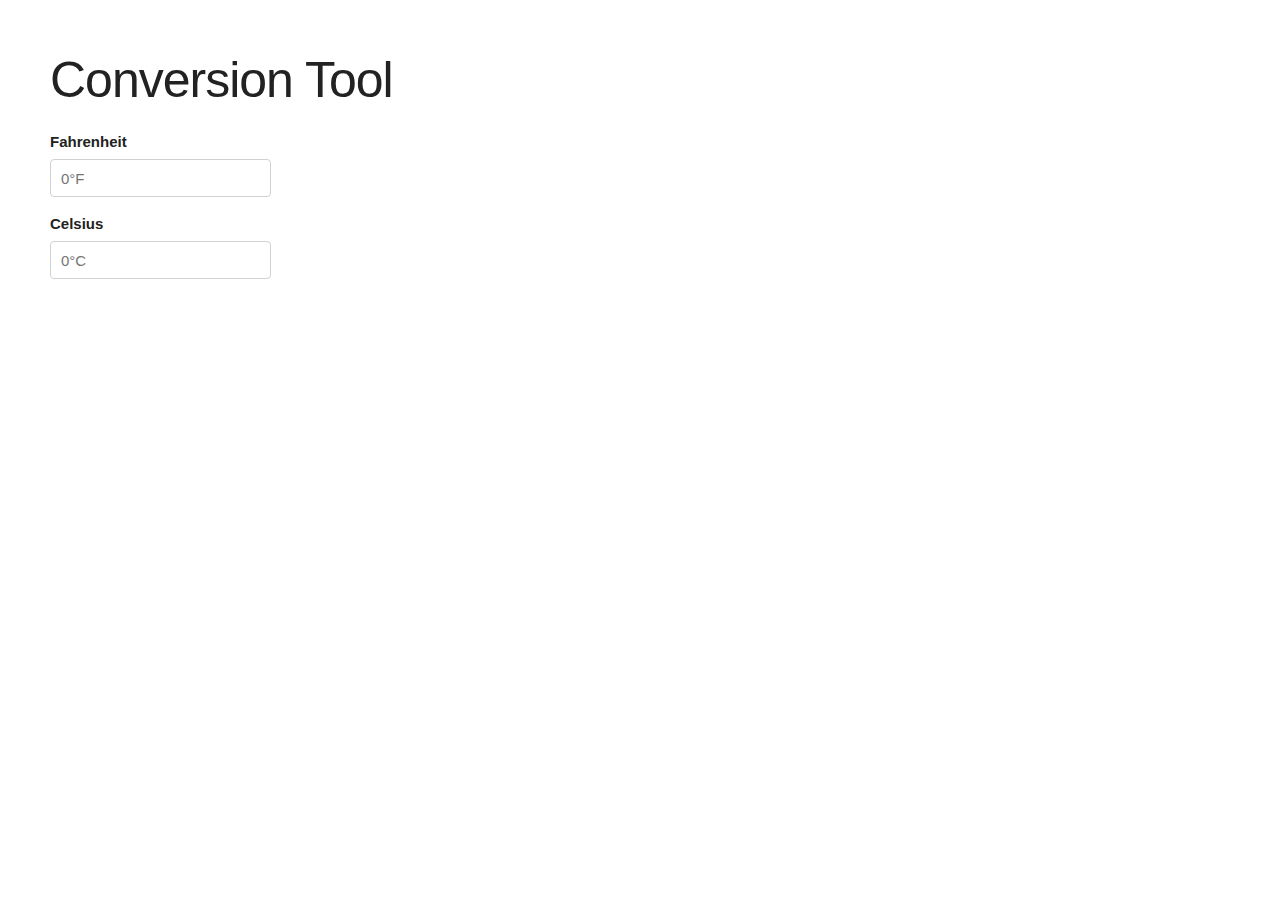
==== Conversion/index.html @ f4d46653 "b" ====
<!DOCTYPE html>
<html lang="en">
<head>
    <meta charset="UTF-8">
    <meta name="viewport" content="width=device-width, initial-scale=1.0">
    <link rel="stylesheet" href="../css/normalize.css">
    <link rel="stylesheet" href="../css/skeleton.css"> 
    <title>Conversiont</title>
</head>
<body>
    <h1>Conversion Tool</h1>

    <form action="">
        <label for="Fahrenheit">Fahrenheit</label>
        <input type="number" id="fahrInput" placeholder="0°F" oninput="test()">
        <label for="Celsius">Celsius</label>
        <input type="number" id="celsiusInput" placeholder="0°C" oninput="test()">
    </form>

    <script src="script.js"></script>
</body>
</html>
---- css/skeleton.css ----
/*
* Skeleton V2.0.4
* Copyright 2014, Dave Gamache
* www.getskeleton.com
* Free to use under the MIT license.
* http://www.opensource.org/licenses/mit-license.php
* 12/29/2014
*/


/* Table of contents
––––––––––––––––––––––––––––––––––––––––––––––––––
- Grid
- Base Styles
- Typography
- Links
- Buttons
- Forms
- Lists
- Code
- Tables
- Spacing
- Utilities
- Clearing
- Media Queries
*/


/* Grid
–––––––––––––––––––––––––––––––––––––––––––––––––– */
.container {
  position: relative;
  width: 100%;
  max-width: 960px;
  margin: 0 auto;
  padding: 0 20px;
  box-sizing: border-box; }
.column,
.columns {
  width: 100%;
  float: left;
  box-sizing: border-box; }

/* For devices larger than 400px */
@media (min-width: 400px) {
  .container {
    width: 85%;
    padding: 0; }
}

/* For devices larger than 550px */
@media (min-width: 550px) {
  .container {
    width: 80%; }
  .column,
  .columns {
    margin-left: 4%; }
  .column:first-child,
  .columns:first-child {
    margin-left: 0; }

  .one.column,
  .one.columns                    { width: 4.66666666667%; }
  .two.columns                    { width: 13.3333333333%; }
  .three.columns                  { width: 22%;            }
  .four.columns                   { width: 30.6666666667%; }
  .five.columns                   { width: 39.3333333333%; }
  .six.columns                    { width: 48%;            }
  .seven.columns                  { width: 56.6666666667%; }
  .eight.columns                  { width: 65.3333333333%; }
  .nine.columns                   { width: 74.0%;          }
  .ten.columns                    { width: 82.6666666667%; }
  .eleven.columns                 { width: 91.3333333333%; }
  .twelve.columns                 { width: 100%; margin-left: 0; }

  .one-third.column               { width: 30.6666666667%; }
  .two-thirds.column              { width: 65.3333333333%; }

  .one-half.column                { width: 48%; }

  /* Offsets */
  .offset-by-one.column,
  .offset-by-one.columns          { margin-left: 8.66666666667%; }
  .offset-by-two.column,
  .offset-by-two.columns          { margin-left: 17.3333333333%; }
  .offset-by-three.column,
  .offset-by-three.columns        { margin-left: 26%;            }
  .offset-by-four.column,
  .offset-by-four.columns         { margin-left: 34.6666666667%; }
  .offset-by-five.column,
  .offset-by-five.columns         { margin-left: 43.3333333333%; }
  .offset-by-six.column,
  .offset-by-six.columns          { margin-left: 52%;            }
  .offset-by-seven.column,
  .offset-by-seven.columns        { margin-left: 60.6666666667%; }
  .offset-by-eight.column,
  .offset-by-eight.columns        { margin-left: 69.3333333333%; }
  .offset-by-nine.column,
  .offset-by-nine.columns         { margin-left: 78.0%;          }
  .offset-by-ten.column,
  .offset-by-ten.columns          { margin-left: 86.6666666667%; }
  .offset-by-eleven.column,
  .offset-by-eleven.columns       { margin-left: 95.3333333333%; }

  .offset-by-one-third.column,
  .offset-by-one-third.columns    { margin-left: 34.6666666667%; }
  .offset-by-two-thirds.column,
  .offset-by-two-thirds.columns   { margin-left: 69.3333333333%; }

  .offset-by-one-half.column,
  .offset-by-one-half.columns     { margin-left: 52%; }

}


/* Base Styles
–––––––––––––––––––––––––––––––––––––––––––––––––– */
/* NOTE
html is set to 62.5% so that all the REM measurements throughout Skeleton
are based on 10px sizing. So basically 1.5rem = 15px :) */
html {
  font-size: 62.5%; }
body {
  font-size: 1.5em; /* currently ems cause chrome bug misinterpreting rems on body element */
  line-height: 1.6;
  font-weight: 400;
  font-family: "Raleway", "HelveticaNeue", "Helvetica Neue", Helvetica, Arial, sans-serif;
  color: #222; }


/* Typography
–––––––––––––––––––––––––––––––––––––––––––––––––– */
h1, h2, h3, h4, h5, h6 {
  margin-top: 0;
  margin-bottom: 2rem;
  font-weight: 300; }
h1 { font-size: 4.0rem; line-height: 1.2;  letter-spacing: -.1rem;}
h2 { font-size: 3.6rem; line-height: 1.25; letter-spacing: -.1rem; }
h3 { font-size: 3.0rem; line-height: 1.3;  letter-spacing: -.1rem; }
h4 { font-size: 2.4rem; line-height: 1.35; letter-spacing: -.08rem; }
h5 { font-size: 1.8rem; line-height: 1.5;  letter-spacing: -.05rem; }
h6 { font-size: 1.5rem; line-height: 1.6;  letter-spacing: 0; }

/* Larger than phablet */
@media (min-width: 550px) {
  h1 { font-size: 5.0rem; }
  h2 { font-size: 4.2rem; }
  h3 { font-size: 3.6rem; }
  h4 { font-size: 3.0rem; }
  h5 { font-size: 2.4rem; }
  h6 { font-size: 1.5rem; }
}

p {
  margin-top: 0; }


/* Links
–––––––––––––––––––––––––––––––––––––––––––––––––– */
a {
  color: #1EAEDB; }
a:hover {
  color: #0FA0CE; }


/* Buttons
–––––––––––––––––––––––––––––––––––––––––––––––––– */
.button,
button,
input[type="submit"],
input[type="reset"],
input[type="button"] {
  display: inline-block;
  height: 38px;
  padding: 0 30px;
  color: #555;
  text-align: center;
  font-size: 11px;
  font-weight: 600;
  line-height: 38px;
  letter-spacing: .1rem;
  text-transform: uppercase;
  text-decoration: none;
  white-space: nowrap;
  background-color: transparent;
  border-radius: 4px;
  border: 1px solid #bbb;
  cursor: pointer;
  box-sizing: border-box; }
.button:hover,
button:hover,
input[type="submit"]:hover,
input[type="reset"]:hover,
input[type="button"]:hover,
.button:focus,
button:focus,
input[type="submit"]:focus,
input[type="reset"]:focus,
input[type="button"]:focus {
  color: #333;
  border-color: #888;
  outline: 0; }
.button.button-primary,
button.button-primary,
input[type="submit"].button-primary,
input[type="reset"].button-primary,
input[type="button"].button-primary {
  color: #FFF;
  background-color: #33C3F0;
  border-color: #33C3F0; }
.button.button-primary:hover,
button.button-primary:hover,
input[type="submit"].button-primary:hover,
input[type="reset"].button-primary:hover,
input[type="button"].button-primary:hover,
.button.button-primary:focus,
button.button-primary:focus,
input[type="submit"].button-primary:focus,
input[type="reset"].button-primary:focus,
input[type="button"].button-primary:focus {
  color: #FFF;
  background-color: #1EAEDB;
  border-color: #1EAEDB; }


/* Forms
–––––––––––––––––––––––––––––––––––––––––––––––––– */
input[type="email"],
input[type="number"],
input[type="search"],
input[type="text"],
input[type="tel"],
input[type="url"],
input[type="password"],
textarea,
select {
  height: 38px;
  padding: 6px 10px; /* The 6px vertically centers text on FF, ignored by Webkit */
  background-color: #fff;
  border: 1px solid #D1D1D1;
  border-radius: 4px;
  box-shadow: none;
  box-sizing: border-box; }
/* Removes awkward default styles on some inputs for iOS */
input[type="email"],
input[type="number"],
input[type="search"],
input[type="text"],
input[type="tel"],
input[type="url"],
input[type="password"],
textarea {
  -webkit-appearance: none;
     -moz-appearance: none;
          appearance: none; }
textarea {
  min-height: 65px;
  padding-top: 6px;
  padding-bottom: 6px; }
input[type="email"]:focus,
input[type="number"]:focus,
input[type="search"]:focus,
input[type="text"]:focus,
input[type="tel"]:focus,
input[type="url"]:focus,
input[type="password"]:focus,
textarea:focus,
select:focus {
  border: 1px solid #33C3F0;
  outline: 0; }
label,
legend {
  display: block;
  margin-bottom: .5rem;
  font-weight: 600; }
fieldset {
  padding: 0;
  border-width: 0; }
input[type="checkbox"],
input[type="radio"] {
  display: inline; }
label > .label-body {
  display: inline-block;
  margin-left: .5rem;
  font-weight: normal; }


/* Lists
–––––––––––––––––––––––––––––––––––––––––––––––––– */
ul {
  list-style: circle inside; }
ol {
  list-style: decimal inside; }
ol, ul {
  padding-left: 0;
  margin-top: 0; }
ul ul,
ul ol,
ol ol,
ol ul {
  margin: 1.5rem 0 1.5rem 3rem;
  font-size: 90%; }
li {
  margin-bottom: 1rem; }


/* Code
–––––––––––––––––––––––––––––––––––––––––––––––––– */
code {
  padding: .2rem .5rem;
  margin: 0 .2rem;
  font-size: 90%;
  white-space: nowrap;
  background: #F1F1F1;
  border: 1px solid #E1E1E1;
  border-radius: 4px; }
pre > code {
  display: block;
  padding: 1rem 1.5rem;
  white-space: pre; }


/* Tables
–––––––––––––––––––––––––––––––––––––––––––––––––– */
th,
td {
  padding: 12px 15px;
  text-align: left;
  border-bottom: 1px solid #E1E1E1; }
th:first-child,
td:first-child {
  padding-left: 0; }
th:last-child,
td:last-child {
  padding-right: 0; }


/* Spacing
–––––––––––––––––––––––––––––––––––––––––––––––––– */
button,
.button {
  margin-bottom: 1rem; }
input,
textarea,
select,
fieldset {
  margin-bottom: 1.5rem; }
pre,
blockquote,
dl,
figure,
table,
p,
ul,
ol,
form {
  margin-bottom: 2.5rem; }


/* Utilities
–––––––––––––––––––––––––––––––––––––––––––––––––– */
.u-full-width {
  width: 100%;
  box-sizing: border-box; }
.u-max-full-width {
  max-width: 100%;
  box-sizing: border-box; }
.u-pull-right {
  float: right; }
.u-pull-left {
  float: left; }


/* Misc
–––––––––––––––––––––––––––––––––––––––––––––––––– */
hr {
  margin-top: 3rem;
  margin-bottom: 3.5rem;
  border-width: 0;
  border-top: 1px solid #E1E1E1; }


/* Clearing
–––––––––––––––––––––––––––––––––––––––––––––––––– */

/* Self Clearing Goodness */
.container:after,
.row:after,
.u-cf {
  content: "";
  display: table;
  clear: both; }


/* Media Queries
–––––––––––––––––––––––––––––––––––––––––––––––––– */
/*
Note: The best way to structure the use of media queries is to create the queries
near the relevant code. For example, if you wanted to change the styles for buttons
on small devices, paste the mobile query code up in the buttons section and style it
there.
*/


/* Larger than mobile */
@media (min-width: 400px) {}

/* Larger than phablet (also point when grid becomes active) */
@media (min-width: 550px) {}

/* Larger than tablet */
@media (min-width: 750px) {}

/* Larger than desktop */
@media (min-width: 1000px) {}

/* Larger than Desktop HD */
@media (min-width: 1200px) {}
X`
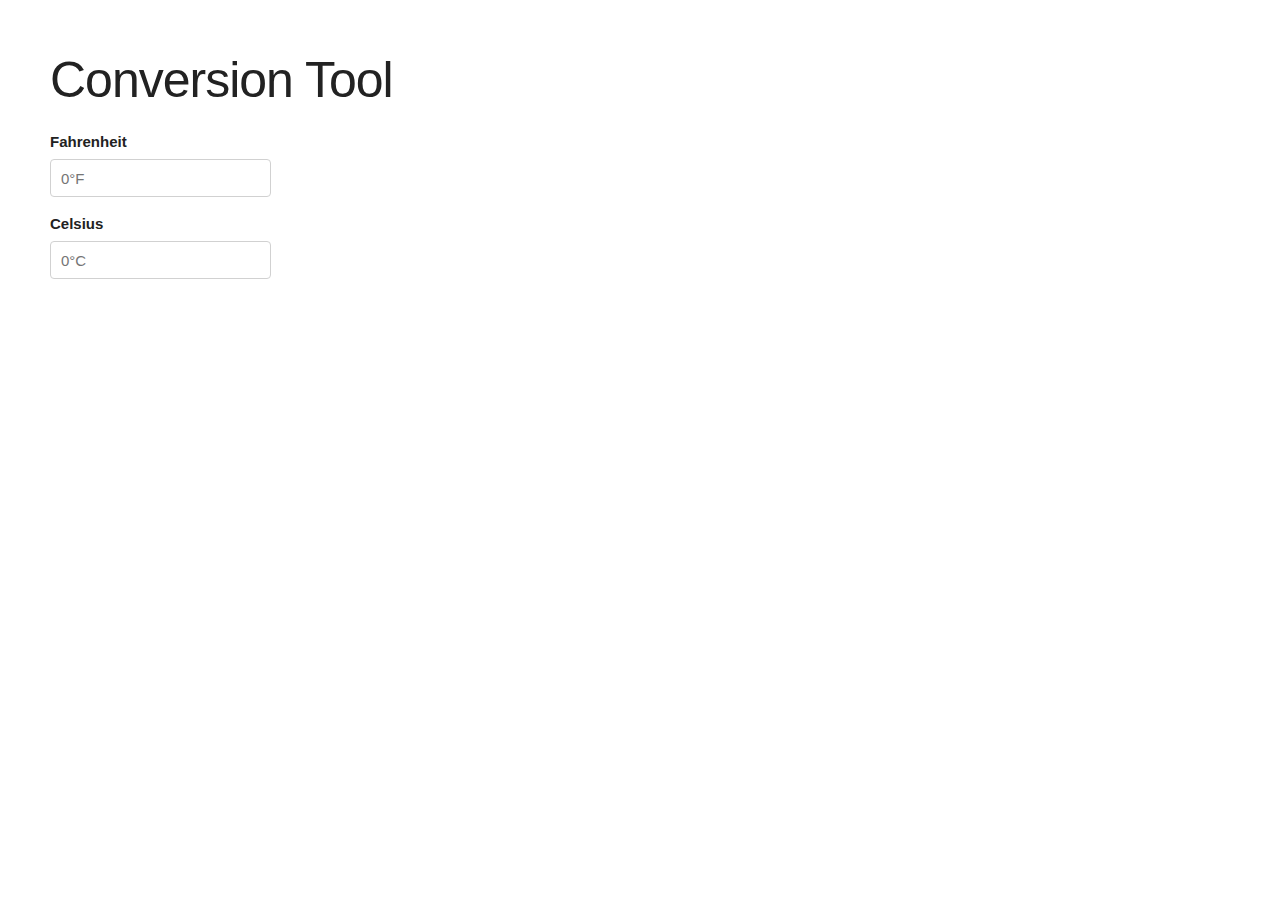
==== commit 734cc8d9: "Update index.html" ====
--- a/Conversion/index.html
+++ b/Conversion/index.html
@@ -5,7 +5,7 @@
     <meta name="viewport" content="width=device-width, initial-scale=1.0">
     <link rel="stylesheet" href="../css/normalize.css">
     <link rel="stylesheet" href="../css/skeleton.css"> 
-    <title>Conversiont</title>
+    <title>Conversion</title>
 </head>
 <body>
     <h1>Conversion Tool</h1>
